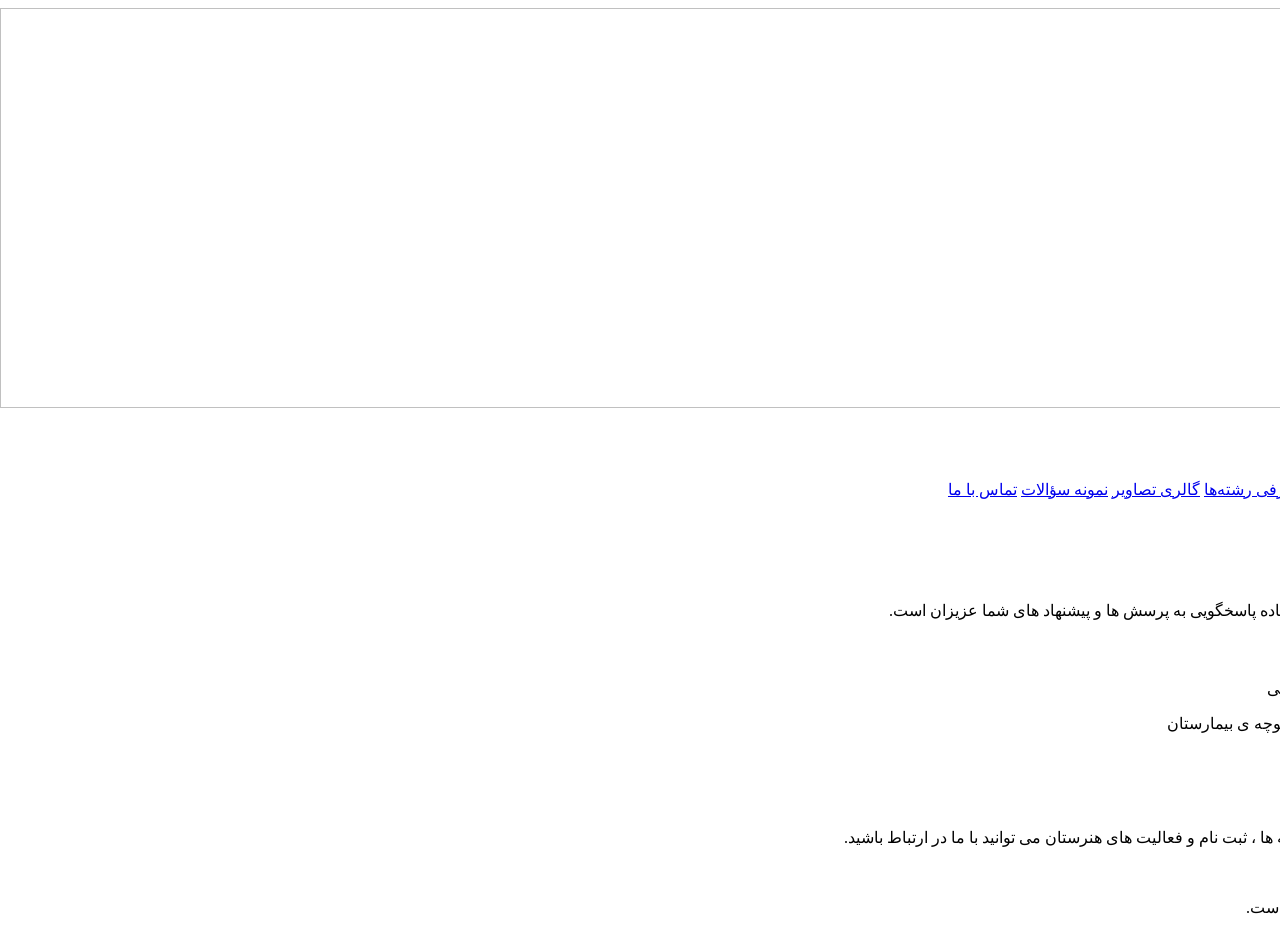
==== contact.html @ abbe5cf9 "my" ====
<!DOCTYPE html>
<html lang="fa" dir="rtl">
<head>
    <meta charset="UTF-8">
    <meta name="viewport" content="width=device-width, initial-scale=1.0">
    <title> تماس با ما | هنرستان دخترانه حاتمی</title>
    <link rel="stylesheet" href="../css/style6.css">
</head>

<body>

    <!-- HEADER -->
    <header class="header">
        <div class="header-overlay">
			         <img src="../image/sarsafhe.png" width="1500px" height="400px">
        </div>
    </header>

    <!-- MAIN -->
    <main class="main-container">

        <!-- SIDEBAR -->
        <aside class="sidebar">
            <h2>منوی اصلی</h2>

            <nav class="menu">
                <a href="index1.html">صفحه اصلی</a>
                <a href="honarestan.html">معرفی هنرستان</a>
                <a href="reshteha.html">معرفی رشته‌ها</a>
                <a href="gallery.html">گالری تصاویر</a>
                <a href="questions.html">نمونه سؤالات</a>
                <a href="contact.html">تماس با ما</a>
            </nav>
        </aside>

        <!-- CONTENT -->
        <section class="content">

            <h2>تماس با ما</h2><br>
   <p>
	هنرستان دخترانه حاتمی همواره آماده پاسخگویی به پرسش ها و پیشنهاد های شما عزیزان است.
			</p>
	<h3> راه ها ارتباطی</h3>
		<p>نام مرکز:هنرستان دخترانه ی حاتمی </p>
		<p>آدرس:ورزنه،خیابان دکتر بهشتی،کوچه ی بیمارستان </p>
		<p>شماره تماس:03146482251</p>
		<h3> ارتباط با ما </h3>
		<p> برای دریافت اطلاعات بیشتر رشته ها ، ثبت نام و فعالیت های هنرستان می توانید با ما در ارتباط باشید.</p>
        </section>

    </main>

    <!-- FOOTER -->
    <footer class="footer">
        <p>هنرستان دخترانه حاتمی</p>
        <p>تمام حقوق این وب‌سایت محفوظ است.</p>
    </footer>

</body>
</html>
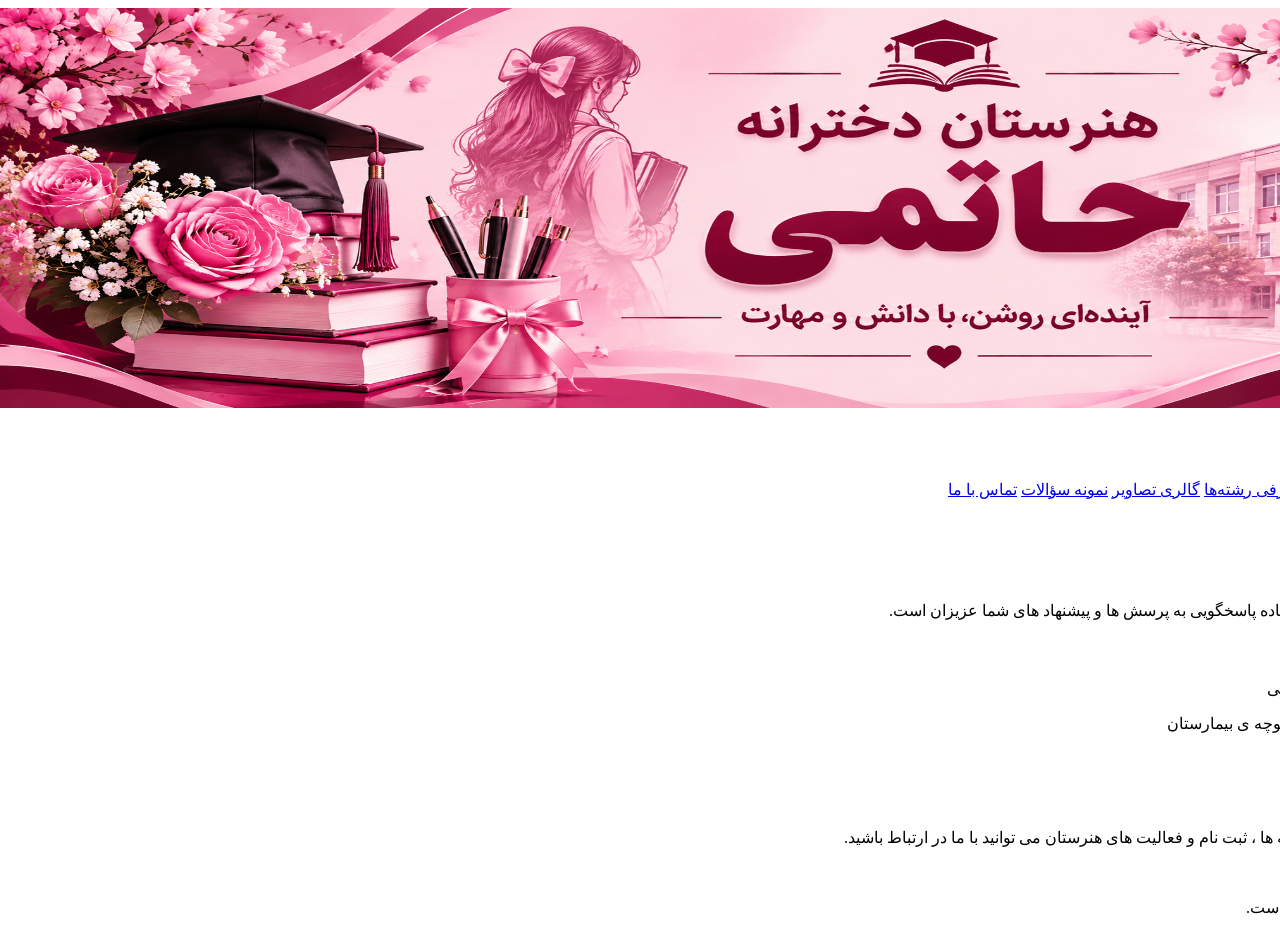
==== commit cd8ed515: "Update contact.html" ====
--- a/contact.html
+++ b/contact.html
@@ -13,7 +13,7 @@
     <!-- HEADER -->
     <header class="header">
         <div class="header-overlay">
-			         <img src="../image/sarsafhe.png" width="1500px" height="400px">
+			         <img src="sarsafhe.png" width="1500px" height="400px">
         </div>
     </header>
 
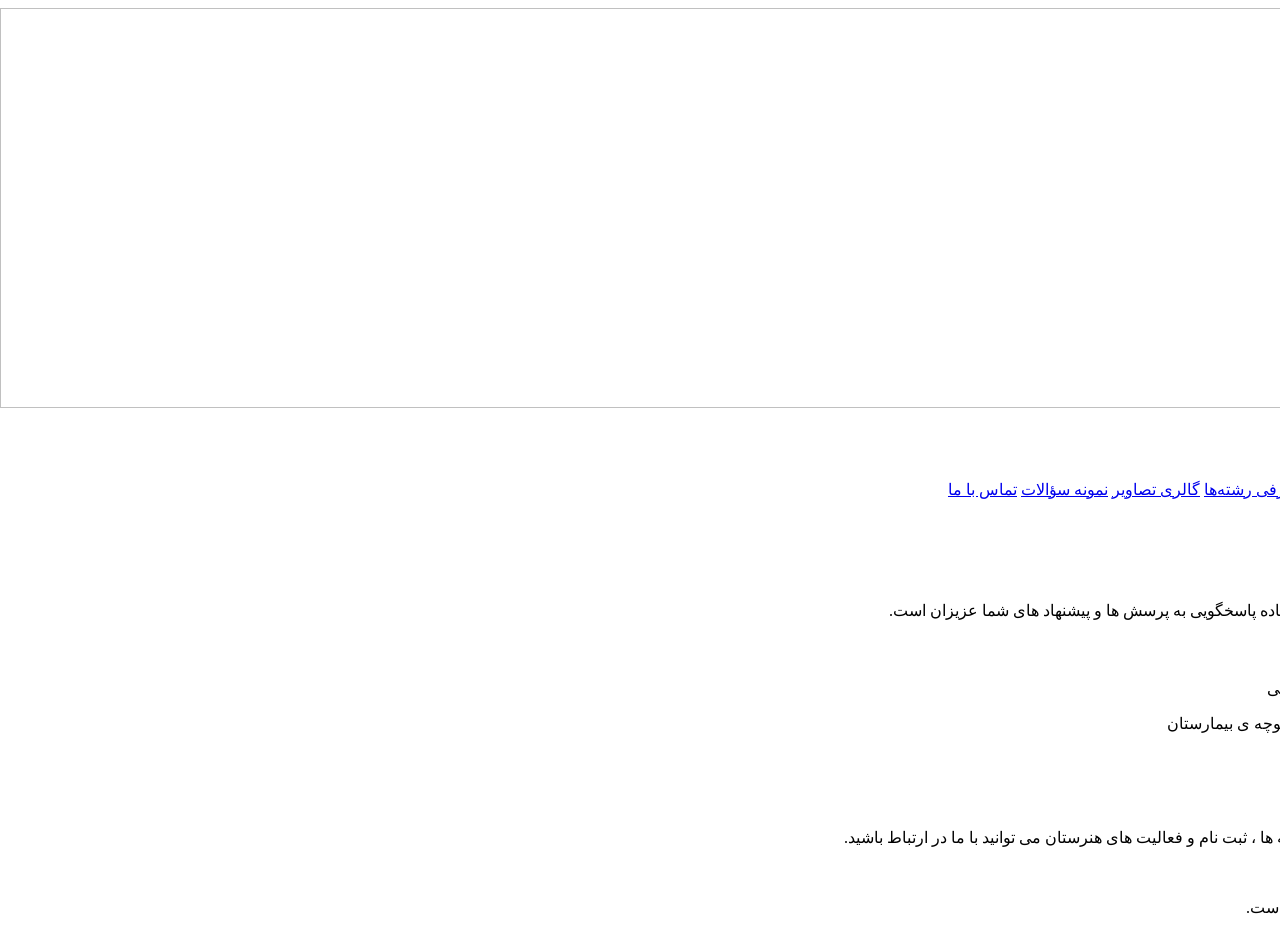
==== commit 2e8fb726: "add my website files" ====
--- a/contact.html
+++ b/contact.html
@@ -13,7 +13,7 @@
     <!-- HEADER -->
     <header class="header">
         <div class="header-overlay">
-			         <img src="sarsafhe.png" width="1500px" height="400px">
+			         <img src="../image/sarsafhe.png" width="1500px" height="400px">
         </div>
     </header>
 
@@ -25,7 +25,7 @@
             <h2>منوی اصلی</h2>
 
             <nav class="menu">
-                <a href="index1.html">صفحه اصلی</a>
+                <a href="index.html">صفحه اصلی</a>
                 <a href="honarestan.html">معرفی هنرستان</a>
                 <a href="reshteha.html">معرفی رشته‌ها</a>
                 <a href="gallery.html">گالری تصاویر</a>
